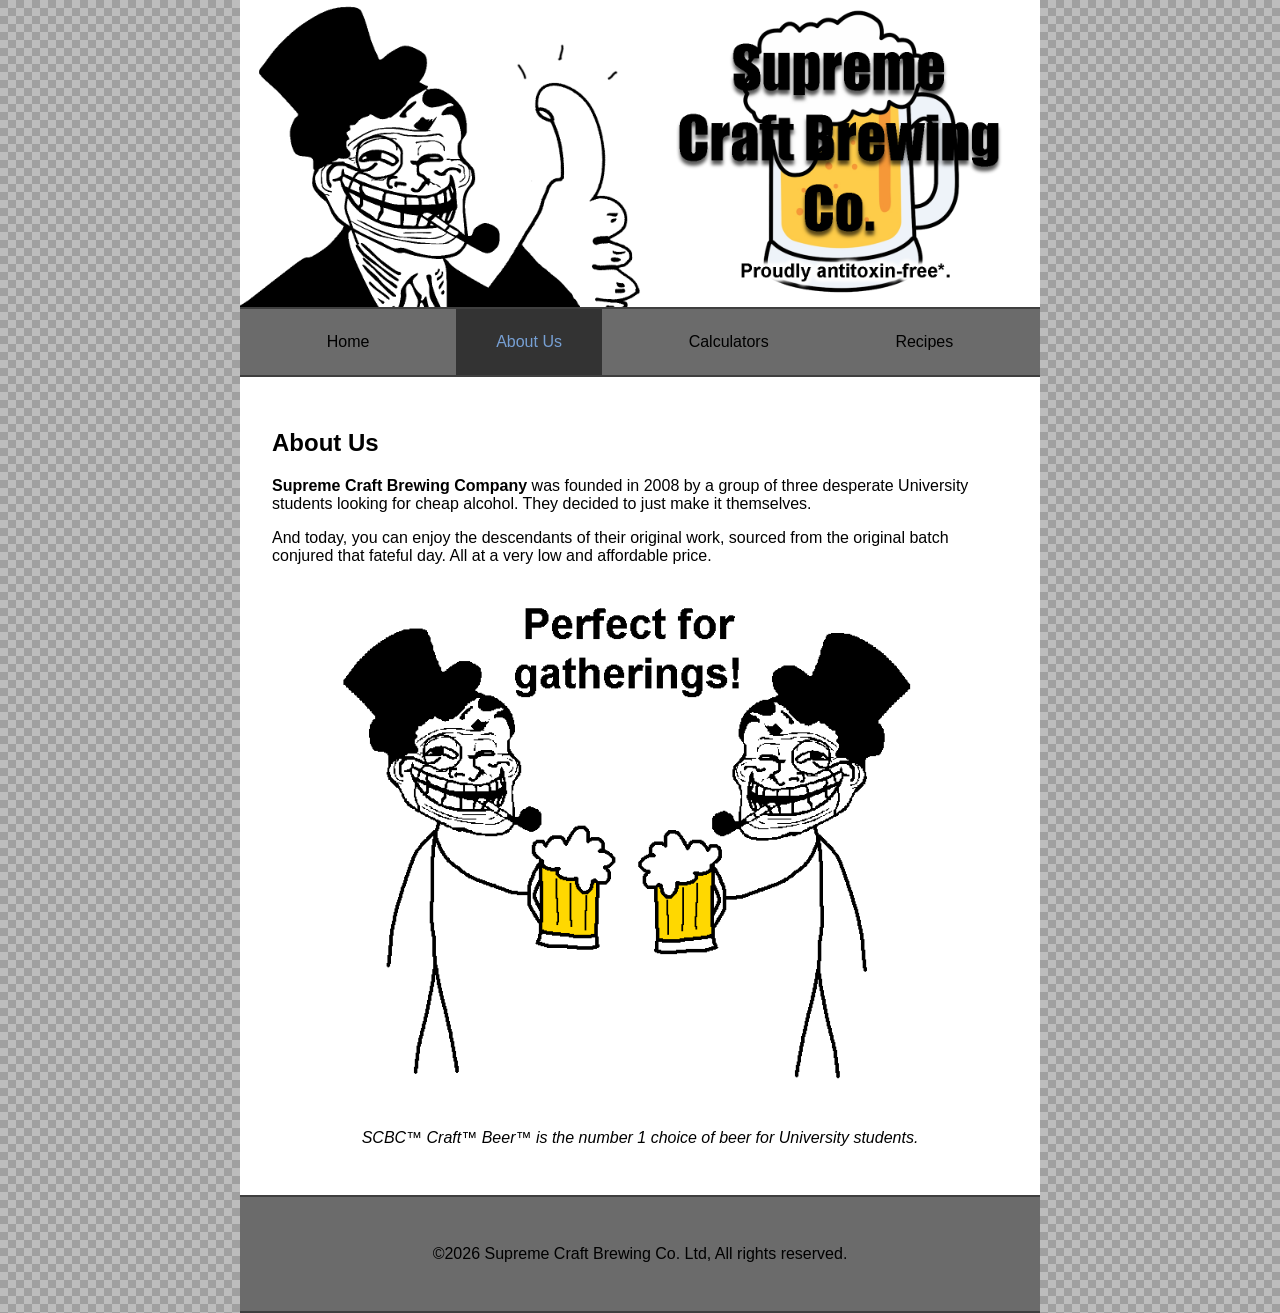
==== pages/about.html @ cb4ca825 "added about page content" ====
<!DOCTYPE html>
<html>
    <head>
        <title>S.C.B.C - HOME</title>
        <meta name="viewport" content="width=device-width, initial-scale=1.0">
        <link rel="icon" type="image/x-icon" href="../img/favicon.ico">
        <link rel="stylesheet" href="../styles.css">
    </head>
    <body>
        <div id="wrapper">
            <div id="main-container">
                <div id="header">
                    <img id="header-img" src="../img/scbc.png" loading="lazy" alt="Header for website">
                </div>
                <nav>
                    <ul>
                        <li><a href="../index.html">Home</a></li>
                        <li><a href="about.html" id="active">About Us</a></li>
                        <li><a href="calc.html">Calculators</a></li>
                        <li><a href="recipe.html">Recipes</a></li>
                    </ul>
                </nav>
                <main>
                    <h2>About Us</h2>
                    <section>
                        <p><b>Supreme Craft Brewing Company</b> was founded in 2008 by a group of three desperate University students looking for cheap alcohol. They decided to just make it themselves.</p>
                        <p>And today, you can enjoy the descendants of their original work, sourced from the original batch conjured that fateful day. All at a very low and affordable price.</p>
                        <figure>
                            <img src="../img/propaganda2.png" loading="lazy" alt="Image telling you to drink alcohol with friends">
                            <figcaption>SCBC&trade; Craft&trade; Beer&trade; is the number 1 choice of beer for University students.</figcaption>
                        </figure>
                    </section>
                </main>
                <footer>
                    <p>&copy;2026 Supreme Craft Brewing Co. Ltd, All rights reserved.</p>
                </footer>
            </div>
        </div>
    </body>
</html>
---- styles.css ----
:root {
    --main-font: Arial, Helvetica, sans-serif;
    --border: 2px solid #3f3f3f;
    --bg-colour: #6b6b6b;
}

* {
    font-family: var(--main-font);
    box-sizing: border-box;
    -ms-overflow-style: none;
    scrollbar-width: none;
}

body {
    margin: 0;
    padding: 0;
    min-height: 100vh;
    background: url(img/texture.png) repeat;
}

#wrapper {
    width: 100%;
    max-width: 800px;
    margin: auto;
    background-color: white;
}

#main-container {
    width: 100%;
    height: auto;
    display: grid;
    grid-template-columns: auto;
    grid-template-rows: auto;
    grid-template-areas: 
        "header"
        "nav"
        "main"
        "footer"
    ;
    overflow-y: auto;
}

#header {
    grid-area: header;
    max-height: 100%;
}

#header-img {
    width: 100%;
    object-fit: cover;
    display: block;
}

img {
    width: 100%;
}

figure {
    margin: 16px;
}

figcaption {
    margin-top: 16px;
    font-style: italic;
    text-align: center;
}

nav {
    grid-area: nav;
    background-color: var(--bg-colour);
    border-top: var(--border);
    border-bottom: var(--border);
}

nav ul {
    list-style-type: none;
    margin: 0;
    display: flex;
    justify-content: space-evenly;
    padding-inline-start: 0;
    flex-flow: row wrap;
}

nav a {
    text-decoration: none;
    text-align: center;
    padding: 24px 40px;
    display: block;
}

a {
    color: black;
    transition: 0.2s;
    text-decoration: none;
}

a:hover {
    color: purple;
    background-color: #333;
    text-decoration: underline;
}

#active {
    color:#88bbfdcb;
    background-color: #333;
}

main {
    grid-area: main;
    width: 100%;
    padding: 32px;
}

footer {
    grid-area: footer;
    text-align: center;
    width: 100%;
    padding: 32px;
    background-color: var(--bg-colour);
    border-top: var(--border);
    border-bottom: var(--border);
}

@media screen and (max-width: 768px) {
    #main-container {
        min-height: 100vh;
        align-content: start;
    }

    #header-img {
        object-fit: contain;
    }

    nav ul {
        flex-flow: column wrap;
    }

    nav a {
        padding: 12px 0px;
    }

    main {
        padding: 16px;
    }

    footer {
        padding: 16px;
    }
}
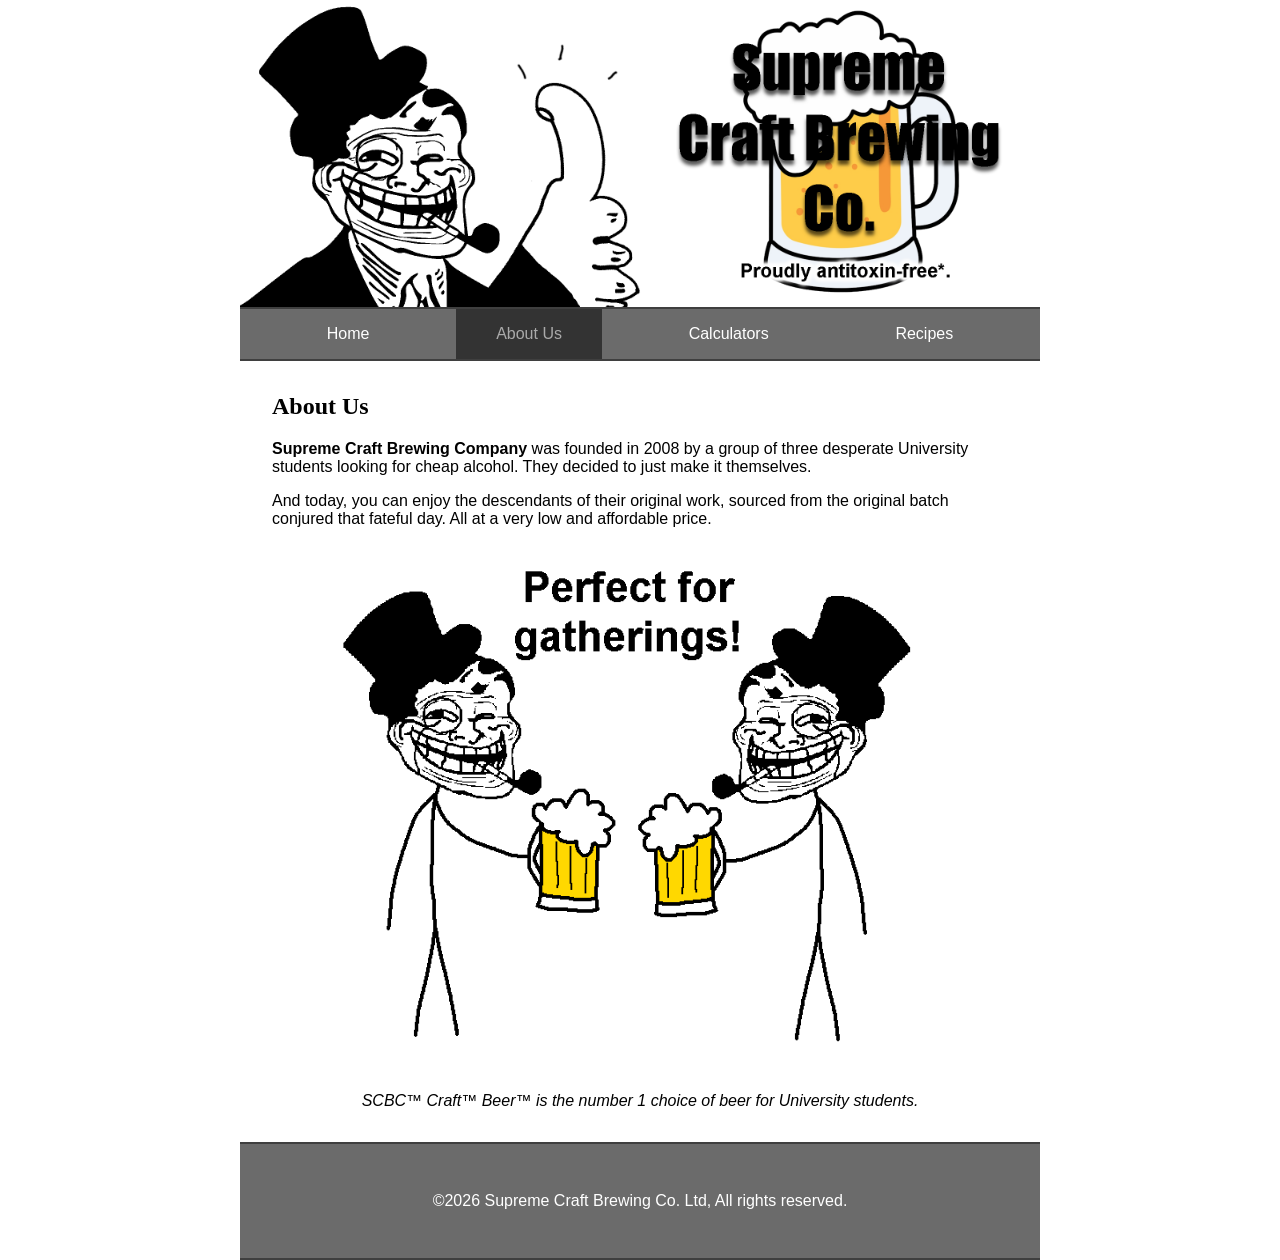
==== commit b90f4e64: "folder structure changes + removed vibecoding reference" ====
--- a/pages/about.html
+++ b/pages/about.html
@@ -1,10 +1,10 @@
 <!DOCTYPE html>
 <html>
     <head>
-        <title>S.C.B.C - HOME</title>
+        <title>S.C.B.C - ABOUT US</title>
         <meta name="viewport" content="width=device-width, initial-scale=1.0">
         <link rel="icon" type="image/x-icon" href="../img/favicon.ico">
-        <link rel="stylesheet" href="../styles.css">
+        <link rel="stylesheet" href="../css/styles.css">
     </head>
     <body>
         <div id="wrapper">
--- a/css/styles.css
+++ b/css/styles.css
@@ -0,0 +1,195 @@
+:root {
+    --main-font: Arial, Helvetica, sans-serif;
+    --heading-font: Georgia, 'Times New Roman', Times, serif;
+    --border: 2px solid #3f3f3f;
+    --bg-colour: #6b6b6b;
+    --bg-dark: #333;
+    --text-colour: white;
+}
+
+* {
+    font-family: var(--main-font);
+    box-sizing: border-box;
+    -ms-overflow-style: none;
+    scrollbar-width: none;
+}
+
+body {
+    margin: 0;
+    padding: 0;
+    min-height: 100vh;
+    background: url(img/texture.png) repeat;
+}
+
+h1, h2, h3 {
+    margin-top: 0;
+    font-family: var(--heading-font);
+}
+
+#wrapper {
+    width: 100%;
+    max-width: 800px;
+    margin: auto;
+    background-color: white;
+}
+
+#main-container {
+    width: 100%;
+    height: auto;
+    display: grid;
+    grid-template-columns: auto;
+    grid-template-rows: auto;
+    grid-template-areas: 
+        "header"
+        "nav"
+        "main"
+        "footer"
+    ;
+    overflow-y: auto;
+}
+
+#header {
+    grid-area: header;
+    max-height: 100%;
+}
+
+#header-img {
+    width: 100%;
+    object-fit: cover;
+    display: block;
+}
+
+img {
+    width: 100%;
+}
+
+figure {
+    margin: 1rem;
+    margin-bottom: 0;
+}
+
+figcaption {
+    margin-top: 1rem;
+    font-style: italic;
+    text-align: center;
+}
+
+nav {
+    grid-area: nav;
+    background-color: var(--bg-colour);
+    border-top: var(--border);
+    border-bottom: var(--border);
+}
+
+nav ul {
+    list-style-type: none;
+    margin: 0;
+    display: flex;
+    justify-content: space-evenly;
+    padding-inline-start: 0;
+    flex-flow: row wrap;
+}
+
+nav a {
+    text-decoration: none;
+    text-align: center;
+    padding: 1rem 40px;
+    display: block;
+    color: var(--text-colour);
+    transition: 0.2s;
+}
+
+nav a:hover {
+    color: purple;
+    background-color: var(--bg-dark);
+    text-decoration: underline;
+}
+
+#active {
+    color:#aaaaaa;
+    background-color: var(--bg-dark);
+}
+
+main {
+    grid-area: main;
+    width: 100%;
+    padding: 2rem;
+}
+
+footer {
+    grid-area: footer;
+    text-align: center;
+    width: 100%;
+    padding: 2rem;
+    color: var(--text-colour);
+    background-color: var(--bg-colour);
+    border-top: var(--border);
+    border-bottom: var(--border);
+}
+
+.calc {
+    margin-top: 1rem;
+    display: grid;
+    justify-content: center;
+    text-align: center;
+    grid-template-columns: repeat(3, 1fr);
+    word-break: break-all;
+}
+
+.hydrospan {
+    margin-top: 1rem;
+    grid-column: span 3;
+}
+
+.span3 {
+    grid-column: span 3;
+}
+
+input[type=text] {
+    width: 5rem;
+    background-color: var(--bg-colour);
+    color: var(--text-colour);
+}
+
+summary {
+    transition: 0.2s;
+}
+
+summary:hover {
+    color: purple;
+    text-decoration: underline;
+}
+
+#articlesegment {
+    border: var(--border);
+    padding: 0.5rem;
+    max-height: 60vh;
+    overflow-y: scroll;
+}
+
+@media screen and (max-width: 768px) {
+    #main-container {
+        min-height: 100vh;
+        align-content: start;
+    }
+
+    #header-img {
+        object-fit: contain;
+    }
+
+    nav ul {
+        flex-flow: column wrap;
+    }
+
+    nav a {
+        padding: 12px 0px;
+    }
+
+    main {
+        padding: 16px;
+    }
+
+    footer {
+        padding: 16px;
+    }
+}
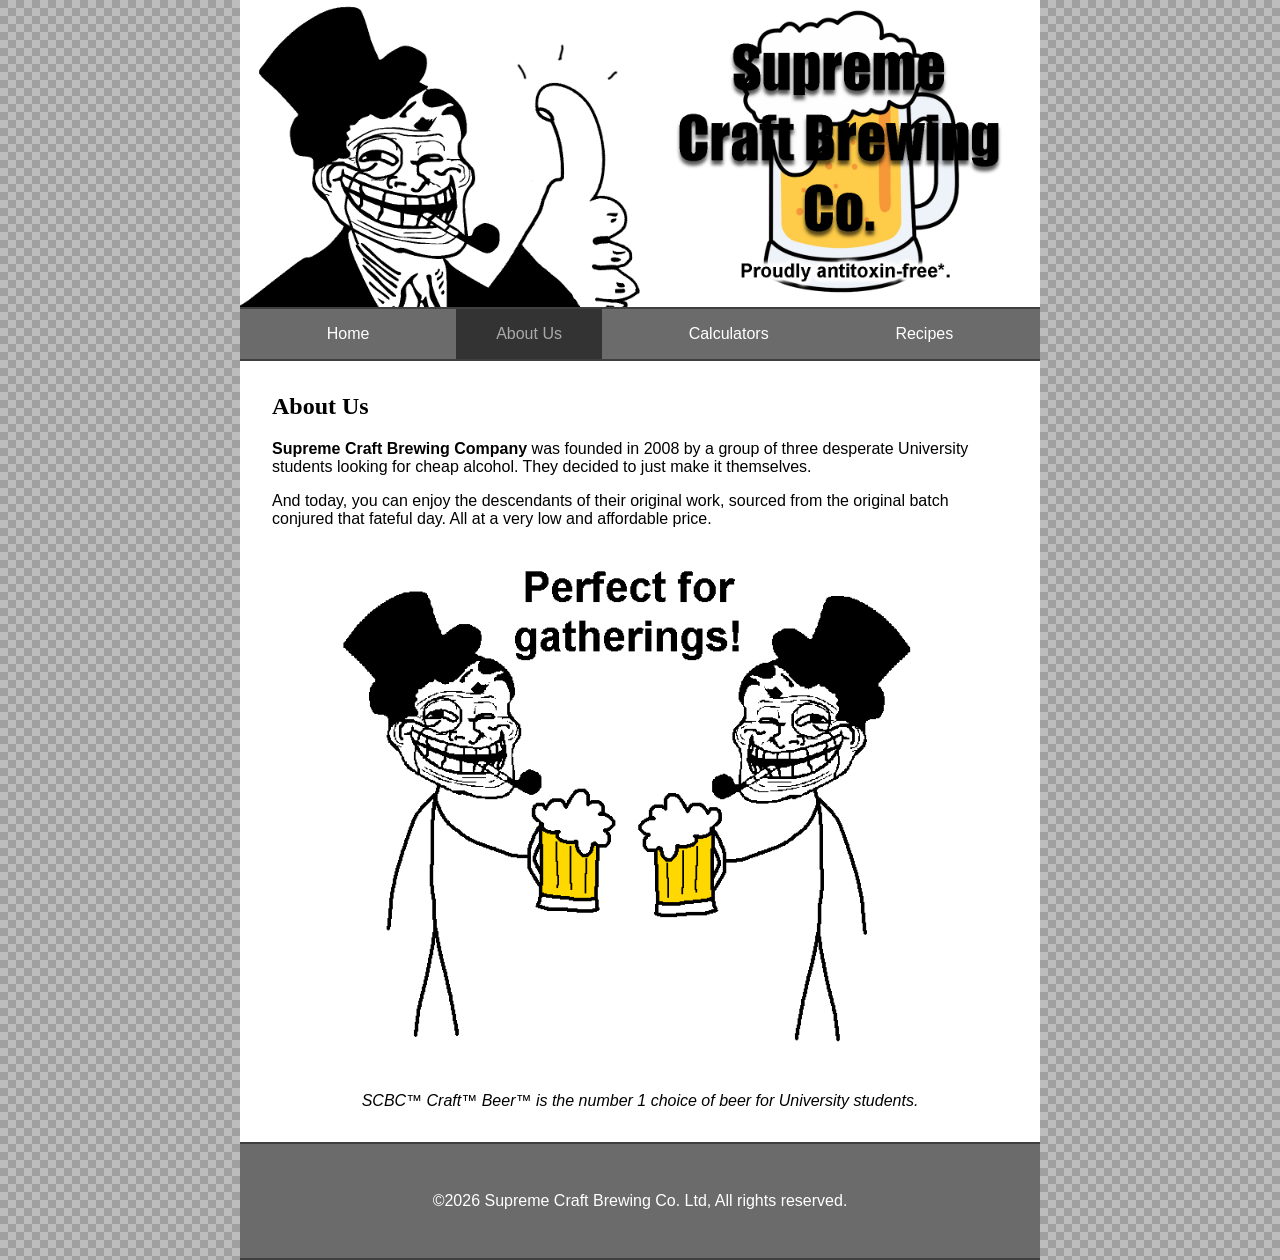
==== commit aafebc38: "added comments throughout files" ====
--- a/pages/about.html
+++ b/pages/about.html
@@ -1,37 +1,37 @@
 <!DOCTYPE html>
 <html>
     <head>
-        <title>S.C.B.C - ABOUT US</title>
-        <meta name="viewport" content="width=device-width, initial-scale=1.0">
-        <link rel="icon" type="image/x-icon" href="../img/favicon.ico">
-        <link rel="stylesheet" href="../css/styles.css">
+        <title>S.C.B.C - ABOUT US</title> <!-- Page title -->
+        <meta name="viewport" content="width=device-width, initial-scale=1.0"> <!-- Needed for responsive layout to function -->
+        <link rel="icon" type="image/x-icon" href="../img/favicon.ico"> <!-- Fancy icon -->
+        <link rel="stylesheet" href="../css/styles.css"> <!-- Linked to external CSS -->
     </head>
     <body>
-        <div id="wrapper">
-            <div id="main-container">
+        <div id="wrapper"> <!-- Restricts layout to 4:3 -->
+            <div id="main-container"> <!-- Controlled by Responsive layout -->
                 <div id="header">
-                    <img id="header-img" src="../img/scbc.png" loading="lazy" alt="Header for website">
+                    <img id="header-img" src="../img/scbc.png" loading="lazy" alt="Header for website"> <!-- Lazy loading for lazy efficiency -->
                 </div>
-                <nav>
+                <nav> <!-- Navbar for navigation -->
                     <ul>
                         <li><a href="../index.html">Home</a></li>
-                        <li><a href="about.html" id="active">About Us</a></li>
+                        <li><a href="about.html" id="active">About Us</a></li> <!-- Active id changes colour of button corresponding to current page -->
                         <li><a href="calc.html">Calculators</a></li>
                         <li><a href="recipe.html">Recipes</a></li>
                     </ul>
                 </nav>
-                <main>
+                <main> <!-- Semantic tags improve SEO and readability for future use -->
                     <h2>About Us</h2>
                     <section>
                         <p><b>Supreme Craft Brewing Company</b> was founded in 2008 by a group of three desperate University students looking for cheap alcohol. They decided to just make it themselves.</p>
                         <p>And today, you can enjoy the descendants of their original work, sourced from the original batch conjured that fateful day. All at a very low and affordable price.</p>
-                        <figure>
+                        <figure> <!-- Image combo tag for use with captions -->
                             <img src="../img/propaganda2.png" loading="lazy" alt="Image telling you to drink alcohol with friends">
                             <figcaption>SCBC&trade; Craft&trade; Beer&trade; is the number 1 choice of beer for University students.</figcaption>
                         </figure>
                     </section>
                 </main>
-                <footer>
+                <footer> <!-- Footer with fake copyright info -->
                     <p>&copy;2026 Supreme Craft Brewing Co. Ltd, All rights reserved.</p>
                 </footer>
             </div>
--- a/css/styles.css
+++ b/css/styles.css
@@ -1,3 +1,5 @@
+
+/* Variables */
 :root {
     --main-font: Arial, Helvetica, sans-serif;
     --heading-font: Georgia, 'Times New Roman', Times, serif;
@@ -18,13 +20,15 @@
     margin: 0;
     padding: 0;
     min-height: 100vh;
-    background: url(img/texture.png) repeat;
+    background: url(../img/texture.png) repeat;
 }
 
 h1, h2, h3 {
     margin-top: 0;
     font-family: var(--heading-font);
 }
+
+/* Main container code */
 
 #wrapper {
     width: 100%;
@@ -48,6 +52,8 @@
     overflow-y: auto;
 }
 
+/* Separated header */
+
 #header {
     grid-area: header;
     max-height: 100%;
@@ -63,6 +69,8 @@
     width: 100%;
 }
 
+/* Image caption config */
+
 figure {
     margin: 1rem;
     margin-bottom: 0;
@@ -73,6 +81,8 @@
     font-style: italic;
     text-align: center;
 }
+
+/* Navbar config, changes on mobile */
 
 nav {
     grid-area: nav;
@@ -110,6 +120,8 @@
     background-color: var(--bg-dark);
 }
 
+/* Main meat and bones of the site */
+
 main {
     grid-area: main;
     width: 100%;
@@ -127,6 +139,8 @@
     border-bottom: var(--border);
 }
 
+/* Calculator grid */
+
 .calc {
     margin-top: 1rem;
     display: grid;
@@ -145,6 +159,8 @@
     grid-column: span 3;
 }
 
+/* Form input styling */
+
 input[type=text] {
     width: 5rem;
     background-color: var(--bg-colour);
@@ -159,6 +175,8 @@
     color: purple;
     text-decoration: underline;
 }
+
+/* Scrollable article part for compactness */
 
 #articlesegment {
     border: var(--border);
@@ -167,6 +185,8 @@
     overflow-y: scroll;
 }
 
+/* Mobile layout */
+
 @media screen and (max-width: 768px) {
     #main-container {
         min-height: 100vh;
@@ -182,14 +202,14 @@
     }
 
     nav a {
-        padding: 12px 0px;
+        padding: 0.8rem 0;
     }
 
     main {
-        padding: 16px;
+        padding: 1rem;
     }
 
     footer {
-        padding: 16px;
+        padding: 1rem;
     }
 }
